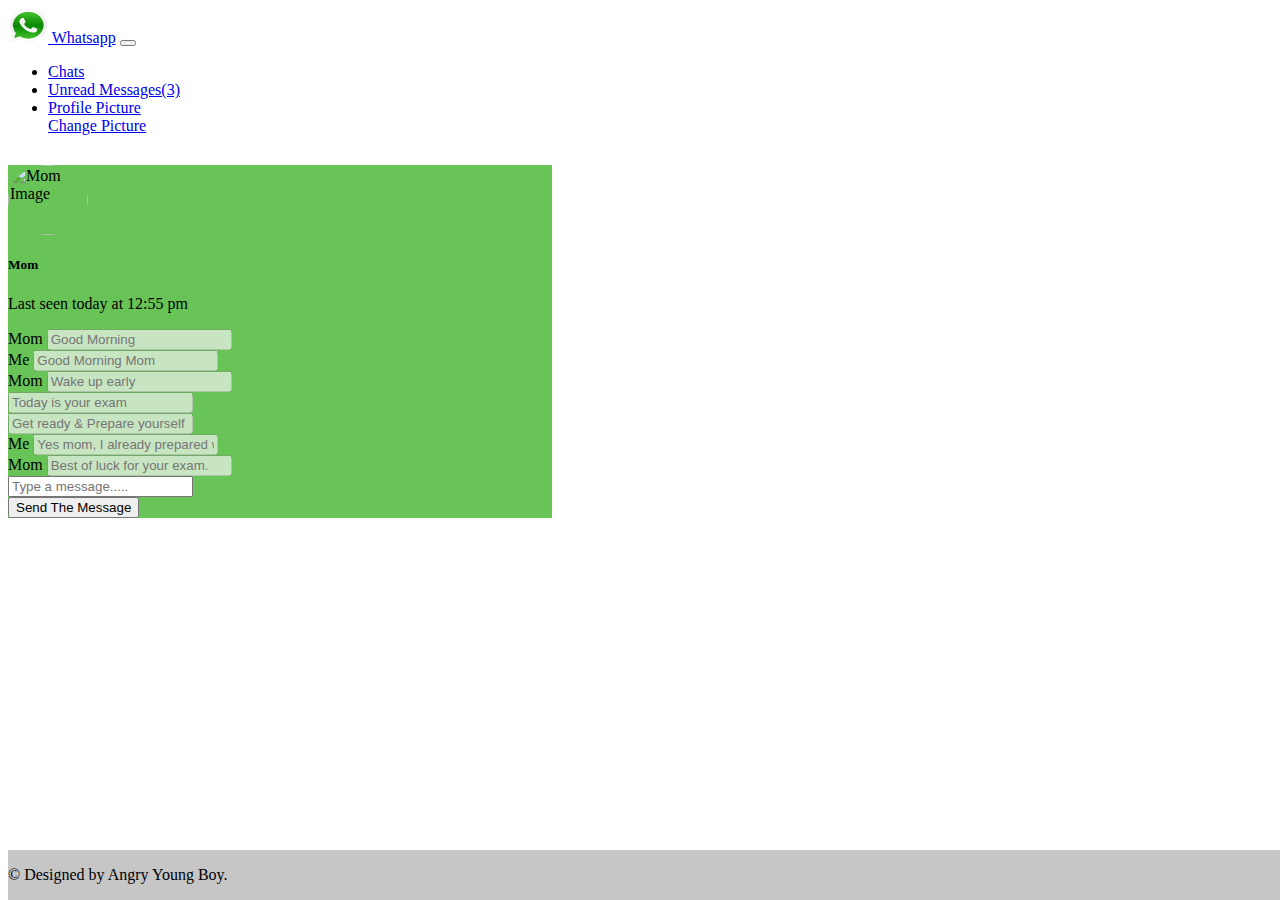
==== mom.html @ aa75c6cd "first commit" ====
<html>

<head>
    <!-- Required meta tags -->
    <meta charset="utf-8">
    <meta name="viewport" content="width=device-width, initial-scale=1, shrink-to-fit=no">
    <link rel="stylesheet" type="text/css" href="css/style.css">
    <link rel="stylesheet" href="https://stackpath.bootstrapcdn.com/bootstrap/4.1.1/css/bootstrap.min.css" integrity="sha384-WskhaSGFgHYWDcbwN70/dfYBj47jz9qbsMId/iRN3ewGhXQFZCSftd1LZCfmhktB"
        crossorigin="anonymous">

</head>

<body>

    <!--Navigation bar code-->
    <nav class="navbar navbar-expand-lg navbar-light bg-success" id="navbar">
        <a href="index.html" class="navbar-brand text-white">
            <img src="images/logo.png" alt="Whatsapp Logo" id="logo"> Whatsapp</a>

        <button class="navbar-toggler" type="button" data-toggle="collapse" data-target="#navbarSupportedContent" aria-controls="navbarSupportedContent"
            aria-expanded="false" aria-label="Toggle navigation">
            <span class="navbar-toggler-icon"></span>
        </button>

        <div class="collapse navbar-collapse" id="navbarSupportedContent">
            <ul class="navbar-nav ml-auto">
                <li class="nav-item">
                    <a class="nav-link  text-white" href="index.html">Chats
                    </a>

                    <li class="nav-item">
                        <a class="nav-link" href="msg.html">Unread Messages(3)
                        </a>
                    </li>
                    <li class="nav-item dropdown">
                        <a class="nav-link dropdown-toggle" data-toggle="dropdown" href="#" role="button" aria-haspopup="true" aria-expanded="false">Profile Picture</a>
                        <div class="dropdown-menu">
                            <a class="dropdown-item bg-success text-white" href="changeProfile.html">Change Picture</a>
                        </div>
                    </li>
                </li>
            </ul>
        </div>
    </nav>
    <!--end of the navigation bar code-->
    
    <!--start the container-->
    <div id="whatsapp_body">
    <div class="container">
        <div class="row justify-content-around">
            <div class="card border-success rounded" style="width: 34rem;">
                <div class="card-body" style="background-color: rgb(104, 196, 86);">
                    <div class="media">
                        <img class="align-self-start mr-3" src="images/Mom.jpg" alt="Mom Image" id="user">
                        <div class="media-body">
                            <h5 class="mt-0">Mom</h5>
                            <p>Last seen today at 12:55 pm
                            </p>
                        </div>
                    </div>
                    <form>
                        <div class="row">
                            <div class="col-md-6 col-sm-12">
                                <div class="form-group text-white">
                                    <label for="exampleFormControlTitle">Mom</label>
                                    <input type="text" class="form-control" placeholder="Good Morning" disabled>
                                </div>
                            </div>
                        </div>

                        <div class="row justify-content-around">
                            <div class="col-md-10 col-sm-12">
                                <div class="form-group">
                                    <label for="exampleFormControlTitle">Me</label>
                                    <input type="text" class="form-control" placeholder="Good Morning Mom" disabled>
                                </div>
                            </div>
                        </div>

                        <div class="row">
                            <div class="col-md-6 col-sm-12">
                                <div class="form-group text-white">
                                    <label for="exampleFormControlTitle">Mom</label>
                                    <input type="text" class="form-control" placeholder="Wake up early" disabled>
                                </div>
                            </div>
                        </div>
                        <div class="row">
                            <div class="col-md-6 col-sm-12">
                                <div class="form-group">

                                    <input type="text" class="form-control" placeholder="Today is your exam" disabled>
                                </div>
                            </div>
                        </div>
                        <div class="row">
                            <div class="col-md-8 col-sm-12">
                                <div class="form-group">

                                    <input type="text" class="form-control" placeholder="Get ready & Prepare yourself" disabled>
                                </div>
                            </div>
                        </div>
                        <div class="row justify-content-around">
                            <div class="col-md-10 col-sm-12">
                                <div class="form-group">
                                    <label for="exampleFormControlTitle">Me</label>
                                    <input type="text" class="form-control" placeholder="Yes mom, I already prepared well." disabled>
                                </div>
                            </div>
                        </div>
                        <div class="row">
                            <div class="col-md-8 col-sm-12">
                                <div class="form-group text-white">
                                    <label for="exampleFormControlTitle">Mom</label>
                                    <input type="text" class="form-control" placeholder="Best of luck for your exam." disabled>
                                </div>
                            </div>
                        </div>
                        <div class="row">
                            <div class="col-md-7 col-sm-12">
                                <div class="form-group">
                                    <input type="text" class="form-control" placeholder="Type a message....." required>
                                </div>
                            </div>
                            <div class="col-md-5 col-sm-12">
                                <div class="form-group">
                                    <button type="submit" class="btn btn-primary" id="createPost">Send The Message</button>

                                </div>
                            </div>
                        </div>
                    </form>
                    <!--End of the form-->
                </div>
            </div>
        </div>
    </div>
    <!--End of the container div-->

    <!--End of the card view-->
    </div>
    <!--footer start-->
    <footer class="footer">
        <div class="container text-center">
            <span class="text-muted">&copy; Designed by Angry Young Boy.</span>
        </div>
    </footer>
    <!--footer end-->

    <!-- Optional JavaScript -->


    <!-- jQuery first, then Popper.js, then Bootstrap JS -->
    <script src="https://code.jquery.com/jquery-3.3.1.slim.min.js" integrity="sha384-q8i/X+965DzO0rT7abK41JStQIAqVgRVzpbzo5smXKp4YfRvH+8abtTE1Pi6jizo"
        crossorigin="anonymous"></script>
    <script src="https://cdnjs.cloudflare.com/ajax/libs/popper.js/1.14.3/umd/popper.min.js" integrity="sha384-ZMP7rVo3mIykV+2+9J3UJ46jBk0WLaUAdn689aCwoqbBJiSnjAK/l8WvCWPIPm49"
        crossorigin="anonymous"></script>
    <script src="https://stackpath.bootstrapcdn.com/bootstrap/4.1.1/js/bootstrap.min.js" integrity="sha384-smHYKdLADwkXOn1EmN1qk/HfnUcbVRZyYmZ4qpPea6sjB/pTJ0euyQp0Mk8ck+5T"
        crossorigin="anonymous"></script>
</body>

</html>
---- css/style.css ----
html {
  position: relative;
  min-height: 100%;
}

body {
  margin-bottom: 90px;
}
#logo {
  width: 40px;
  height: 35px;
}
#tick {
  width: 30px;
  height: 20px;
}

#user {
  width: 80px;
  height: 70px;
  border-radius: 50%;
}
a.custom-card,
a.custom-card:hover {
  color: inherit;
  text-decoration: none;
}
.footer {
  position: absolute;
  max-height: 100px;
  bottom: 0;
  width: 100%;
  line-height: 50px;
  background-color: #b1b0b0b9;
}
#whatsapp_body{
  margin-bottom: 120px;
  margin-top: 30px;
}
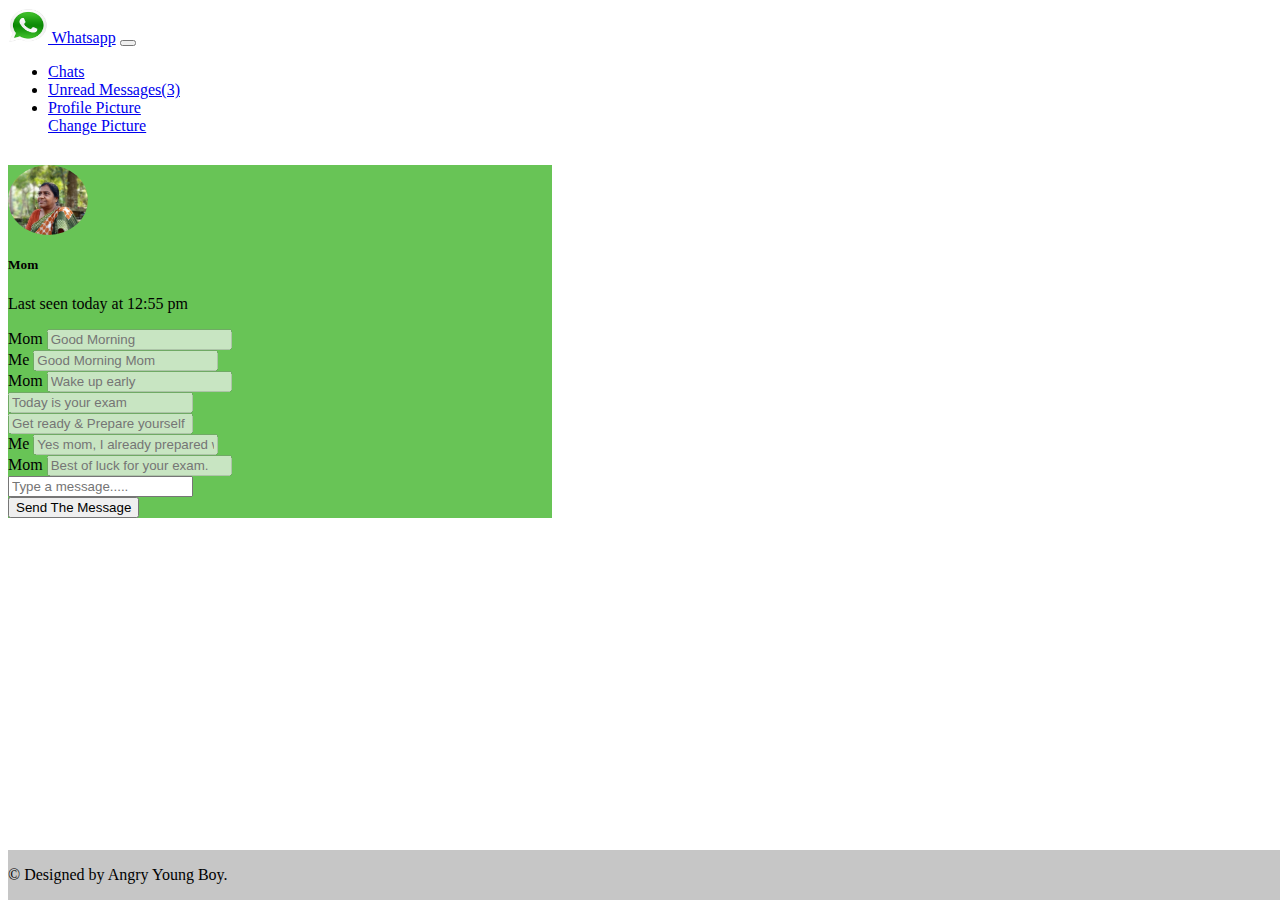
==== commit b1b7fc0d: "error remove2" ====
--- a/mom.html
+++ b/mom.html
@@ -51,7 +51,7 @@
             <div class="card border-success rounded" style="width: 34rem;">
                 <div class="card-body" style="background-color: rgb(104, 196, 86);">
                     <div class="media">
-                        <img class="align-self-start mr-3" src="images/Mom.jpg" alt="Mom Image" id="user">
+                        <img class="align-self-start mr-3" src="images/Mom.JPG" alt="Mom Image" id="user">
                         <div class="media-body">
                             <h5 class="mt-0">Mom</h5>
                             <p>Last seen today at 12:55 pm
